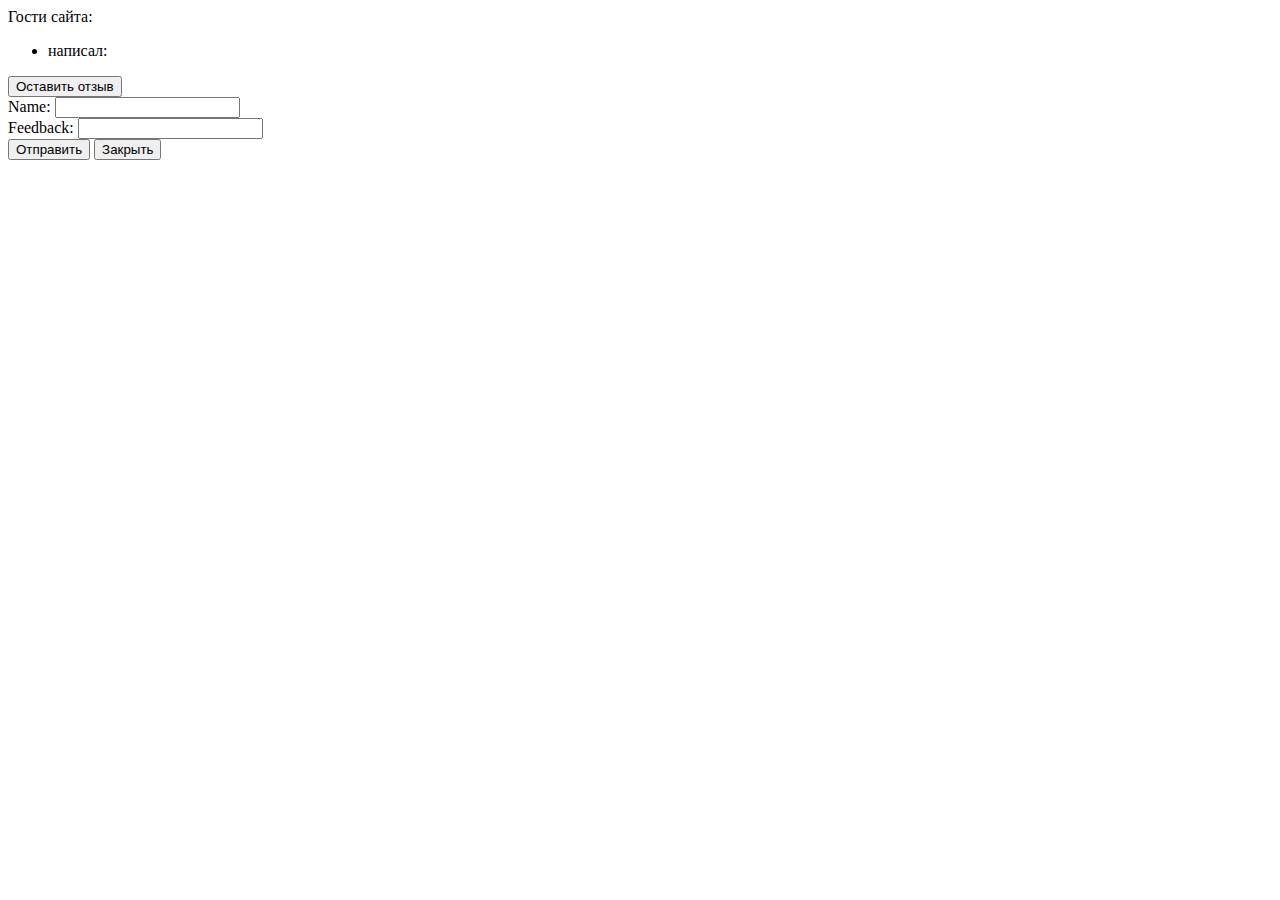
==== GuestBook/src/main/resources/templates/guestbook.html @ f3ce0523 "Add files via upload" ====
<!DOCTYPE html>
<html xmlns:th="http://www.thymeleaf.org"
      xmlns:layout="http://www.ultraq.net.nz/thymeleaf/layout">

<head>
    <link rel="stylesheet" type="text/css" href="GuestBook.css">
</head>

<body>
<div>Гости сайта:</div>

<ul>
    <li th:each="guest: ${guests}">
        <span>
            <strong th:text="${guest.name}"></strong> написал:<br/>
            <span th:text="${guest.feedback}"></span>
        </span>
    </li>
</ul>



<!-- Кнопка для открытия модального окна -->
<button onclick="openModal()">Оставить отзыв</button>

<!-- Модальное окно -->
<div id="myModal" class="modal">
    <form id="feedbackForm" action="/" method="POST">
        <label for="name">Name:</label>
        <input type="text" id="name" name="name" required>
        <br>
        <label for="feedback">Feedback:</label>
        <input type="text" id="feedback" name="guestFeedback" required>
        <br>
        <div id="buttons">
            <button type="submit" value="Send">Отправить</button>
            <button type="button" onclick="closeModal()">Закрыть</button>
        </div>
    </form>
</div>

<!-- Затемненный фон -->
<div id="overlay" class="overlay"></div>

<script>
    // Функция для открытия модального окна
    function openModal() {
        document.getElementById("myModal").style.display = "block";
        document.getElementById("overlay").style.display = "block";
    }

    // Функция для закрытия модального окна
    function closeModal() {
        document.getElementById("myModal").style.display = "none";
        document.getElementById("overlay").style.display = "none";
    }
</script>
</body>

</html>
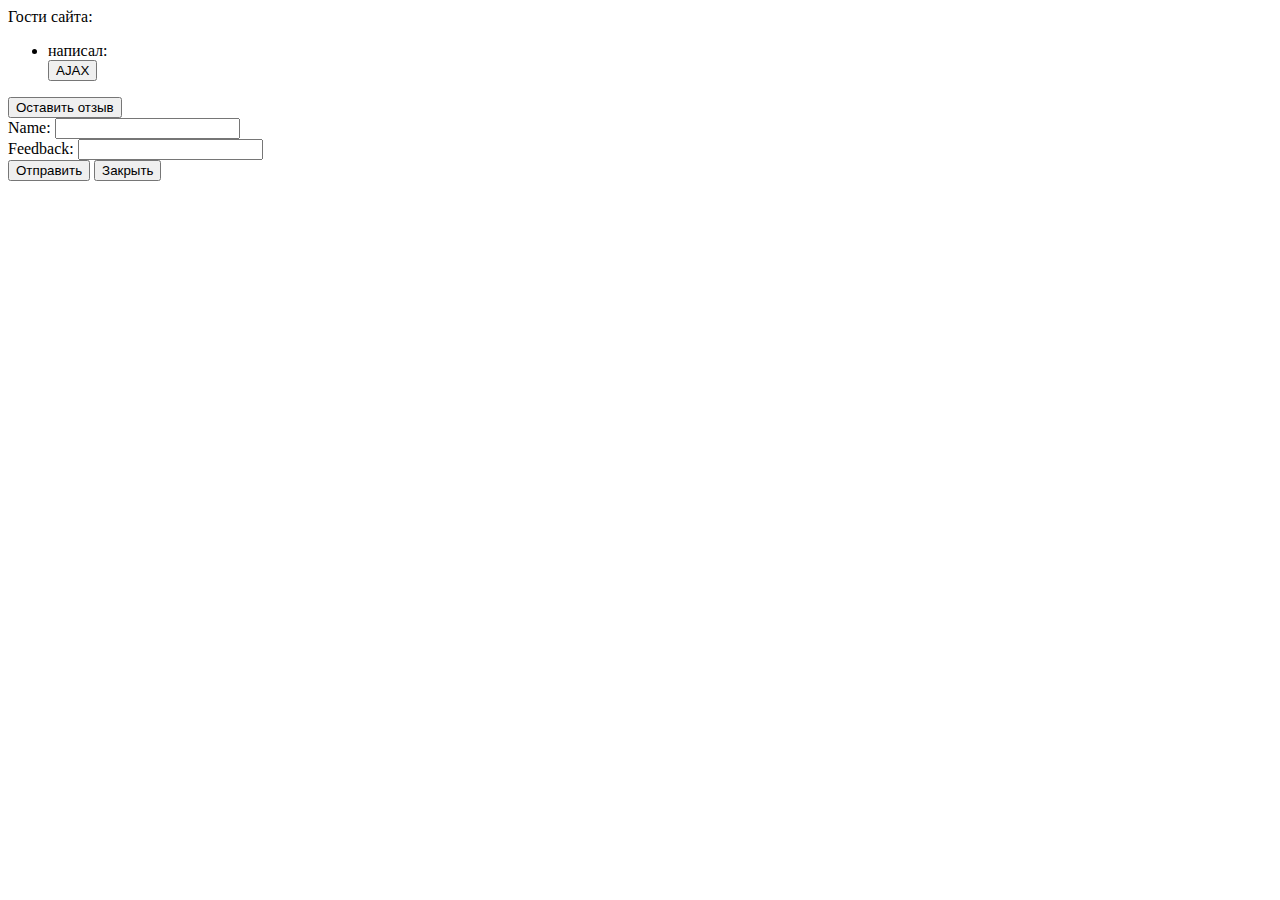
==== commit 32c3b3b9: "Merge branch 'main' into ajax" ====
--- a/GuestBook/src/main/resources/templates/guestbook.html
+++ b/GuestBook/src/main/resources/templates/guestbook.html
@@ -16,6 +16,9 @@
             <span th:text="${guest.feedback}"></span>
         </span>
     </li>
+  
+    <input type="button" value="AJAX" onclick="callAjax()"></input>
+  
 </ul>
 
 
@@ -54,6 +57,19 @@
         document.getElementById("myModal").style.display = "none";
         document.getElementById("overlay").style.display = "none";
     }
+
+    function callAjax() {
+        var xhttp = new XMLHttpRequest();
+        xhttp.onreadystatechange = function() {
+            if (this.readyState == 4 && this.status == 200) {
+                var jsonObject = JSON.parse(this.responseText);
+                alert(jsonObject[0].name);
+            }
+        };
+        xhttp.open("GET", "./all-guests" , true);
+        xhttp.send();
+    }
+
 </script>
 </body>
 
